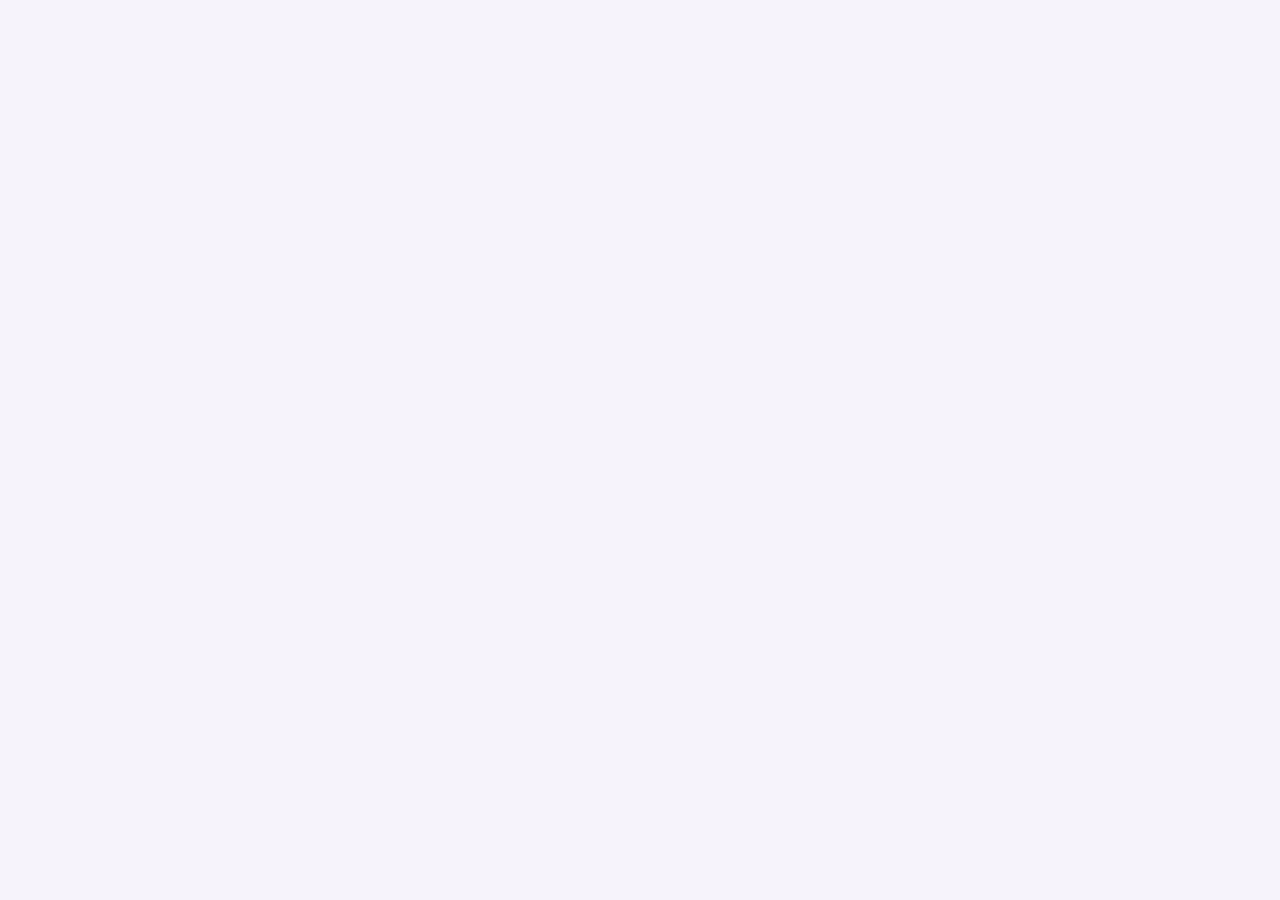
==== web/index.html @ c484ca07 "web: a design in a canvas, built with wasm make web compiles the app to web/dist with wasm_exec.js a" ====
<!doctype html>
<html lang="en">
<head>
<meta charset="utf-8">
<meta name="viewport" content="width=device-width, initial-scale=1">
<title>goi in the browser</title>
<style>
	html, body { margin: 0; height: 100%; background: #f6f3fb; }
	/* The canvas is the window: the app follows this box. */
	body { display: grid; place-items: center; }
	canvas { width: min(100vw, 720px); height: min(100vh, 820px); }
</style>
</head>
<body>
<canvas></canvas>
<script src="wasm_exec.js"></script>
<script>
	const go = new Go();
	WebAssembly.instantiateStreaming(fetch("goi.wasm"), go.importObject).then((result) => {
		go.run(result.instance);
	});
</script>
</body>
</html>
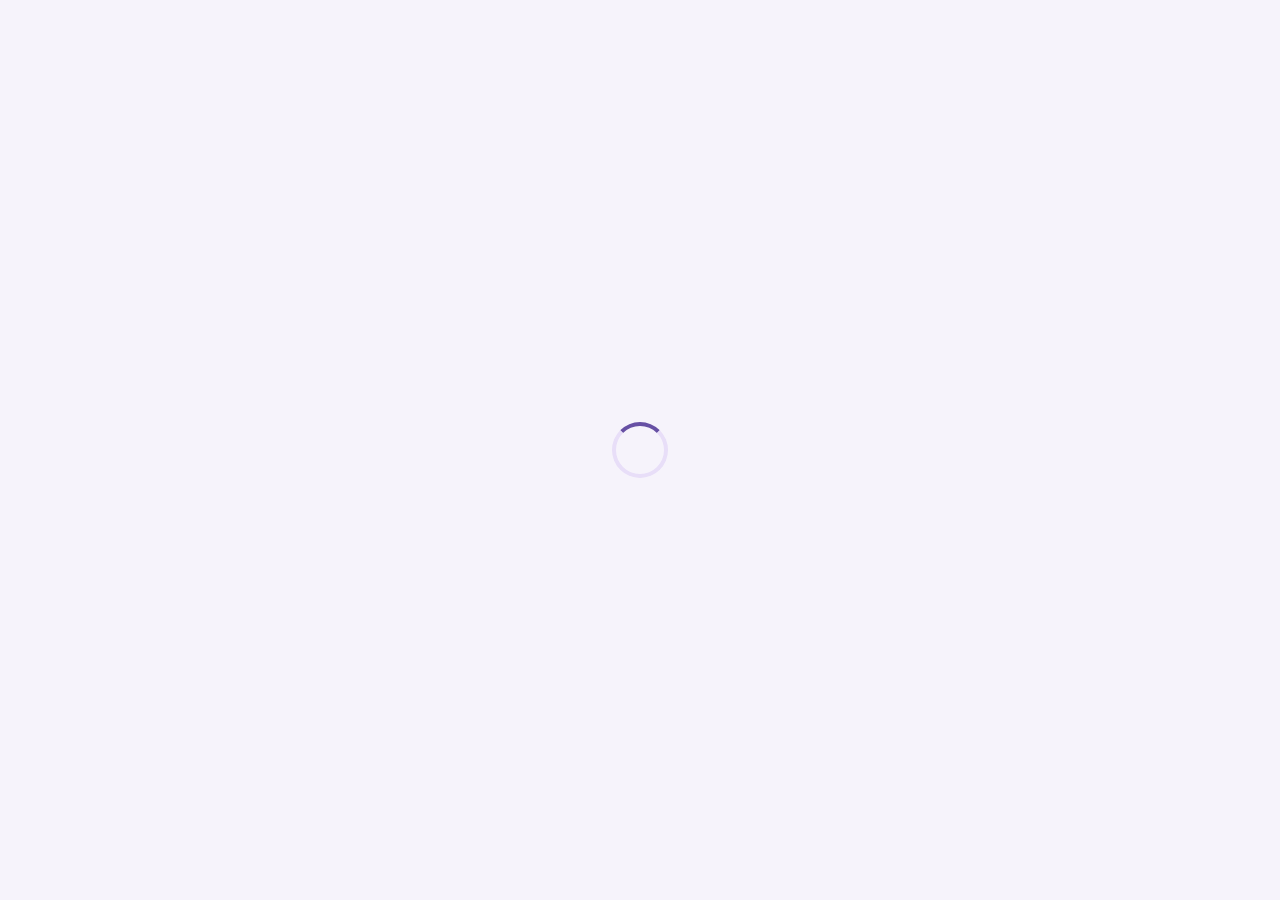
==== commit fdf8e340: "web: cover the blank canvas while the app starts A spinner shows until the canvas dispatches goi-rea" ====
--- a/web/index.html
+++ b/web/index.html
@@ -8,13 +8,46 @@
 	html, body { margin: 0; height: 100%; background: #f6f3fb; }
 	/* The canvas is the window: the app follows this box. */
 	body { display: grid; place-items: center; }
-	canvas { width: min(100vw, 720px); height: min(100vh, 820px); }
+	#goi-app { width: min(100vw, 720px); height: min(100vh, 820px); }
+
+	/* The wasm download and first frame take a moment; cover the canvas until
+	   the app dispatches goi-ready from its first presented frame. */
+	#goi-loading {
+		position: fixed;
+		inset: 0;
+		display: grid;
+		place-items: center;
+		background: #f6f3fb;
+		transition: opacity .2s ease;
+	}
+	#goi-loading.done { opacity: 0; pointer-events: none; }
+	.goi-spinner {
+		width: 48px;
+		height: 48px;
+		border-radius: 50%;
+		border: 4px solid #e8def8;
+		border-top-color: #6750a4;
+		animation: goi-spin .9s linear infinite;
+	}
+	@keyframes goi-spin { to { transform: rotate(360deg); } }
 </style>
 </head>
 <body>
-<canvas></canvas>
+<!-- The app names this id with ui.WithCanvas("goi-app"), so a page can hold
+     several canvases and run one app in each. -->
+<div id="goi-loading" role="status" aria-live="polite" aria-label="Loading goi">
+	<div class="goi-spinner" aria-hidden="true"></div>
+</div>
+<canvas id="goi-app"></canvas>
 <script src="wasm_exec.js"></script>
 <script>
+	const canvas = document.getElementById("goi-app");
+	const loading = document.getElementById("goi-loading");
+	canvas.addEventListener("goi-ready", () => {
+		loading.classList.add("done");
+		loading.setAttribute("aria-hidden", "true");
+	}, { once: true });
+
 	const go = new Go();
 	WebAssembly.instantiateStreaming(fetch("goi.wasm"), go.importObject).then((result) => {
 		go.run(result.instance);
